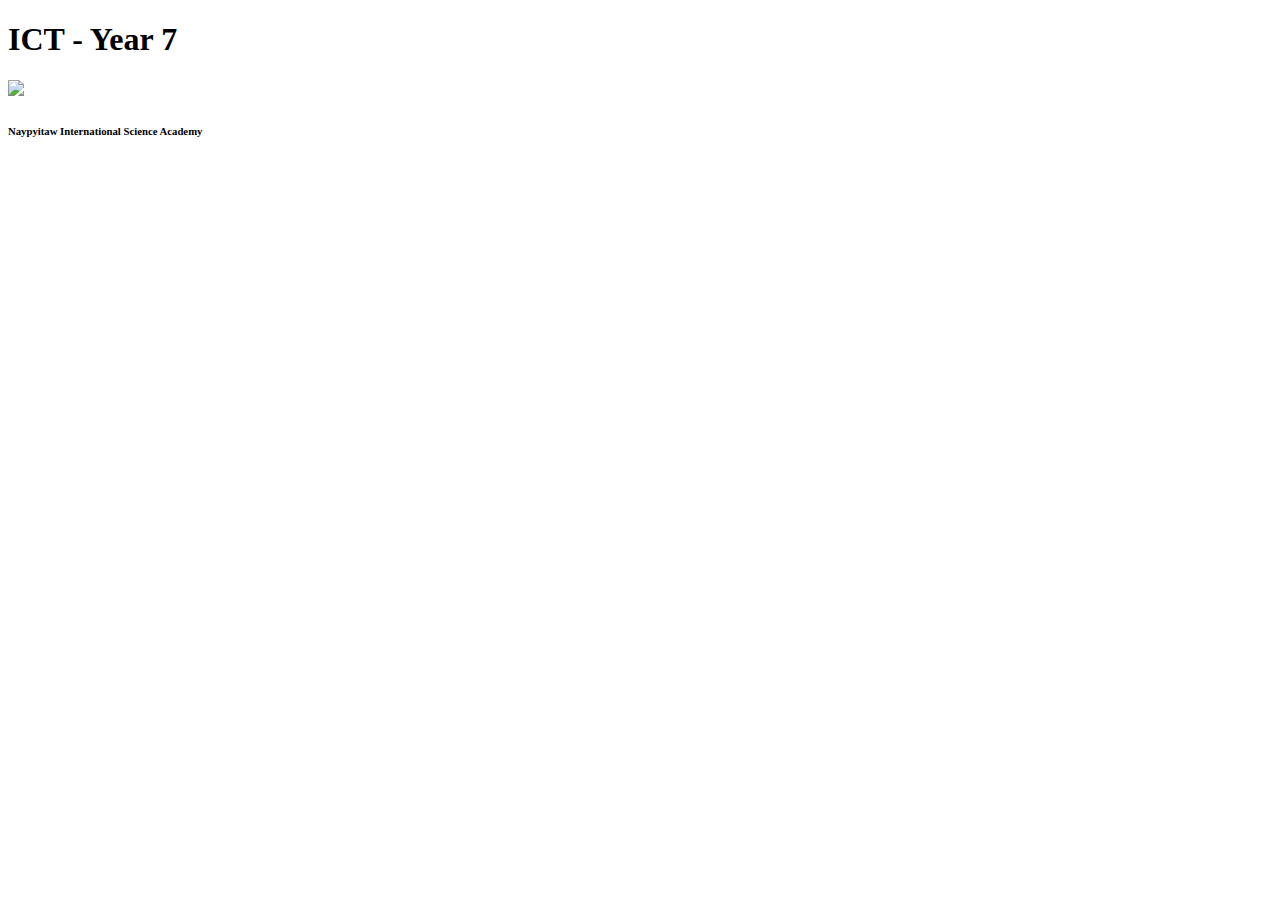
==== src/pre.html @ 18565dc2 "doctree" ====
<!doctype html>
<html lang="en">
	<head>
		<meta charset="utf-8">
		<meta name="viewport" content="width=device-width, initial-scale=1.0, maximum-scale=1.0, user-scalable=no">

		<title>Y7 - ICT - NISA</title>

		<link rel="stylesheet" href="dist/reset.css">
		<link rel="stylesheet" href="dist/reveal.css">
		<link rel="stylesheet" href="dist/theme/white.css">
		<link rel="stylesheet" href="css/reveal_extra.css">

		<!-- Theme used for syntax highlighted code -->
		<link rel="stylesheet" href="plugin/highlight/monokai.css">
		<script src="plugin/math/math.js"></script>

		<!-- Font awesome is required for the chalkboard plugin -->
<script src="https://cdnjs.cloudflare.com/ajax/libs/font-awesome/6.4.0/js/all.min.js"></script>
<link rel="stylesheet" href="https://cdnjs.cloudflare.com/ajax/libs/font-awesome/6.4.0/css/all.min.css">
<!-- Custom controls plugin is used to for opening and closing annotation modes. -->
<script src="https://cdn.jsdelivr.net/npm/reveal.js-plugins@latest/customcontrols/plugin.js"></script>
<link rel="stylesheet" href="https://cdn.jsdelivr.net/npm/reveal.js-plugins@latest/customcontrols/style.css">
<!-- Chalkboard plugin -->
<script src="https://cdn.jsdelivr.net/npm/reveal.js-plugins@latest/chalkboard/plugin.js"></script>
<link rel="stylesheet" href="https://cdn.jsdelivr.net/npm/reveal.js-plugins@latest/chalkboard/style.css">


	</head>
	<body>
		<div class="reveal">
			<div class="slides">
				<section>
					<h1>ICT - Year 7</h1>
					<img src="images/nisa_logo.png"></img>
					<h6>Naypyitaw International Science Academy</h6>
				</section>
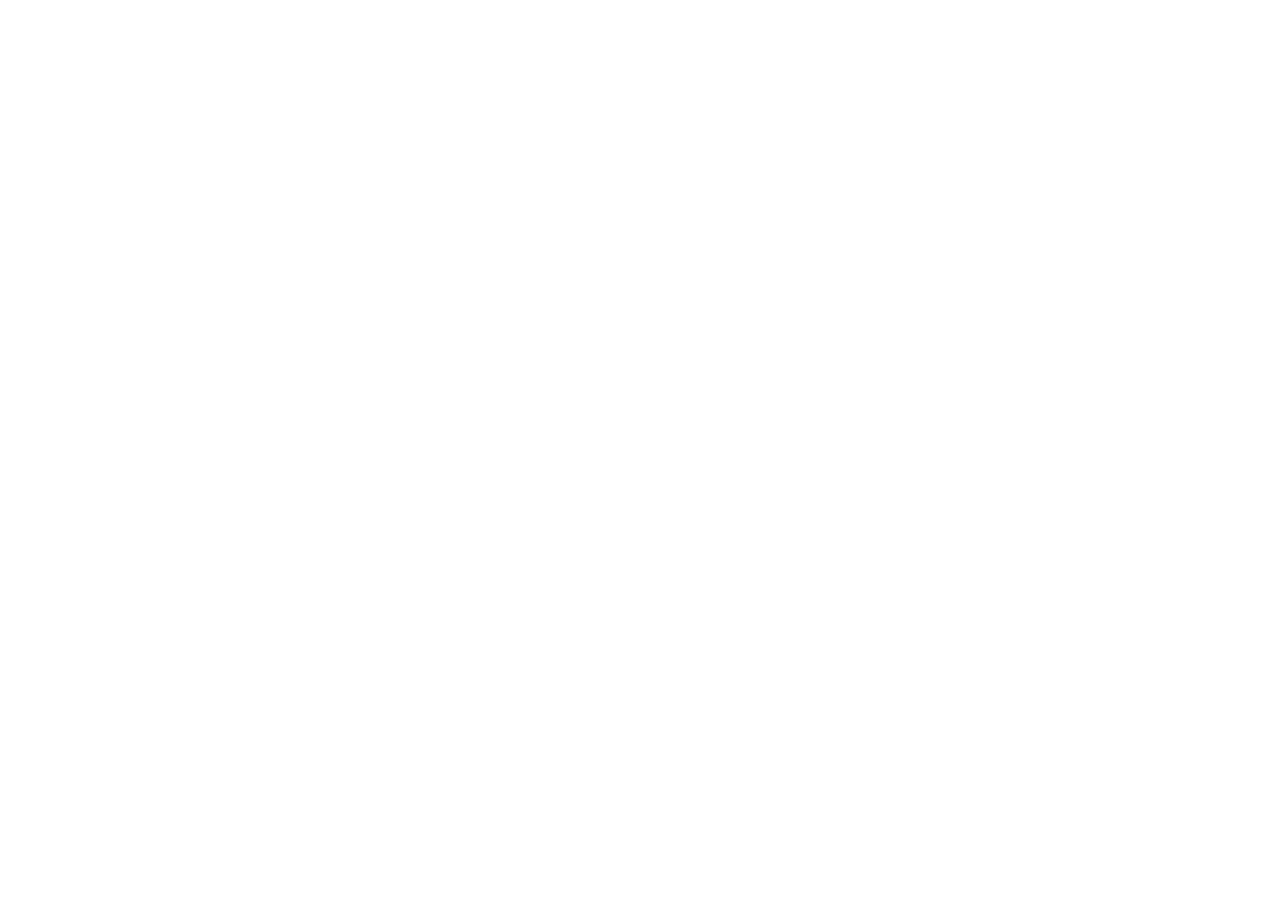
==== commit 7cf39dff: "python" ====
--- a/src/pre.html
+++ b/src/pre.html
@@ -30,8 +30,3 @@
 	<body>
 		<div class="reveal">
 			<div class="slides">
-				<section>
-					<h1>ICT - Year 7</h1>
-					<img src="images/nisa_logo.png"></img>
-					<h6>Naypyitaw International Science Academy</h6>
-				</section>
